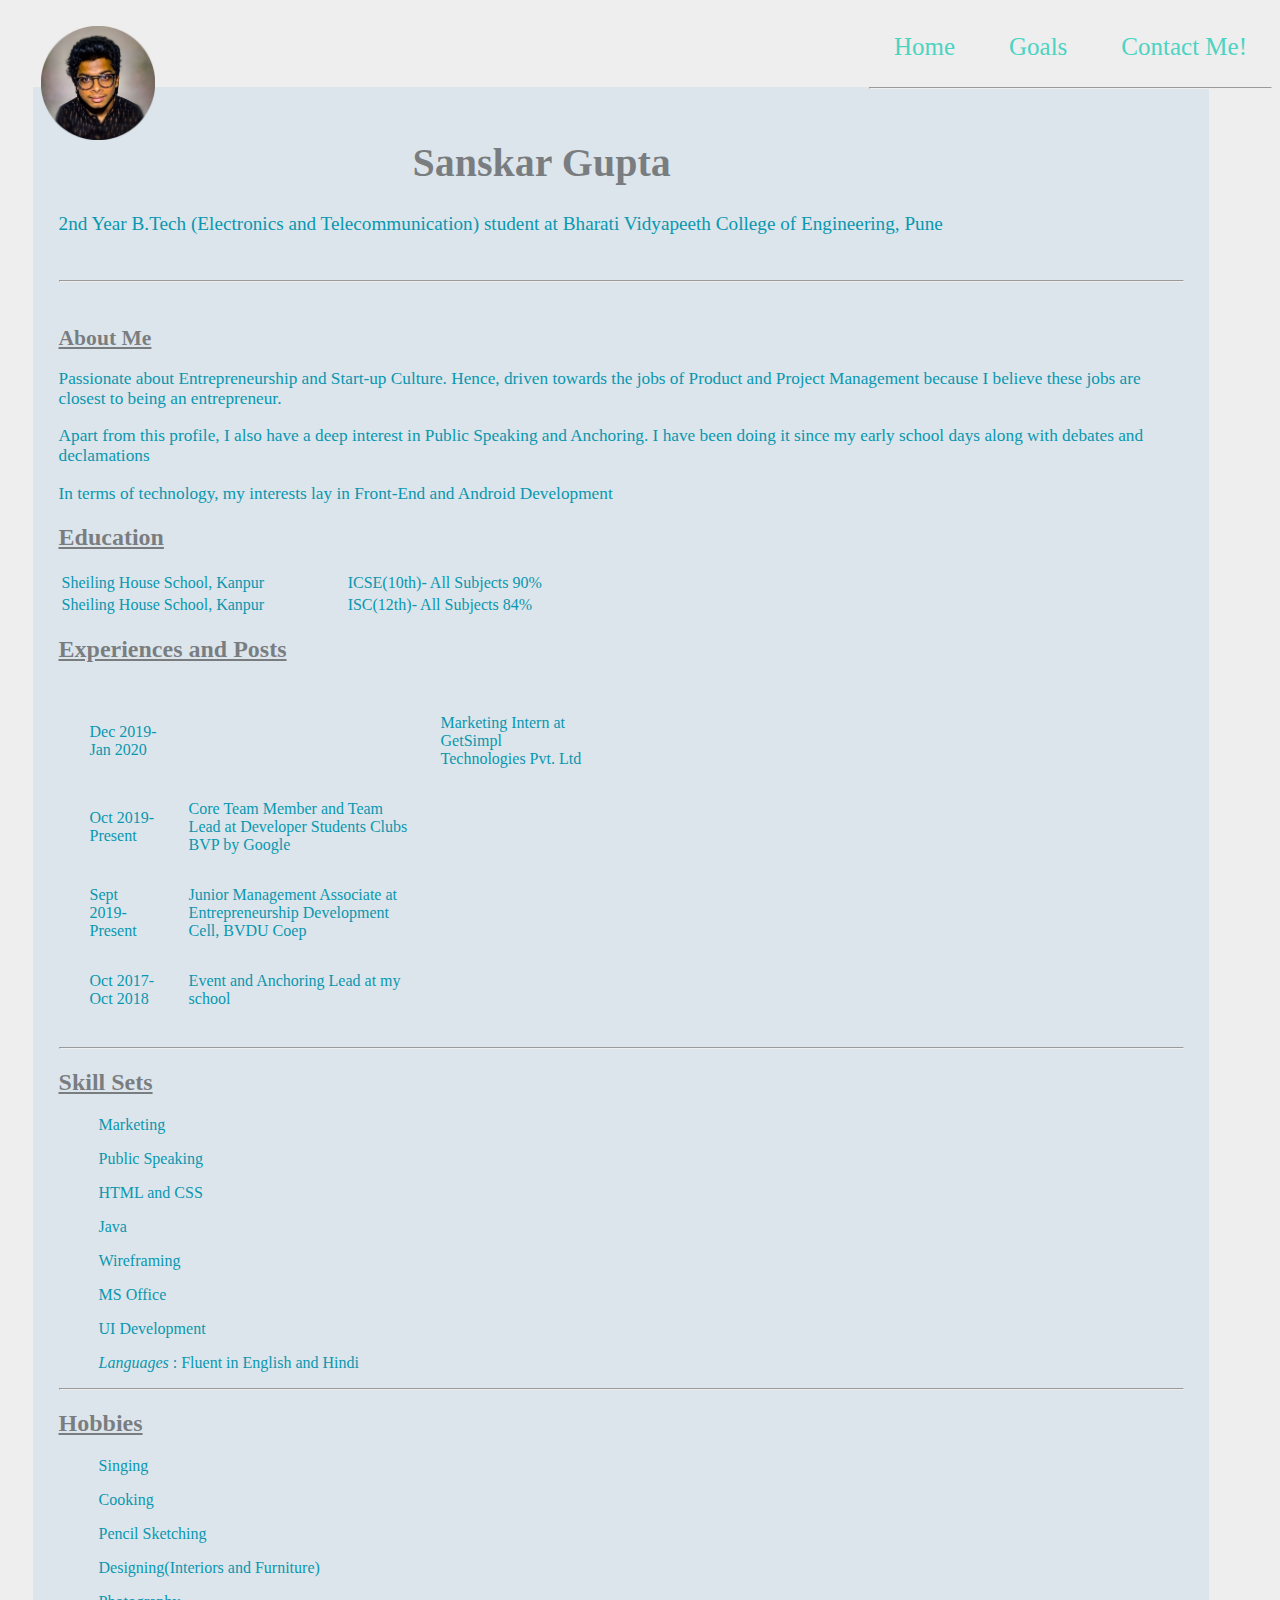
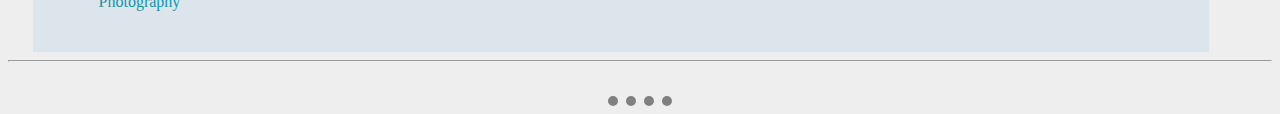
==== aboutme.html @ 86219164 "Add files via upload" ====
<!DOCTYPE html>
<html lang="en" dir="ltr">
  <head>
    <meta charset="utf-8">
    <title>CV/Sanskar Gupta</title>
    <link rel="stylesheet"type="text/css" href="styles-02.css">

  </head>
  <body>
    <div class="container-main">
    <div class="navigation">
      <nav>
        <a href="index.html">Home</a>
        <a href="Future.html">Goals</a>
        <a href="contact.html">Contact Me!</a>
      </nav>
      <br>
      <hr>
    </div>
</div>
    <br>
    <div class="CV">
      <div class="image-01">
        <img src="circle-cropped.png" alt="" class="image-01">
    </div>
    <br>
 <br>
    <div class="basic-info">
      <div class="heading-name">
      <h1>Sanskar Gupta</h1>
      </div>
      <p>2nd Year B.Tech (Electronics and Telecommunication) student at Bharati Vidyapeeth College of Engineering, Pune</p>
      <br>
      <hr>
      <br>
      <div class="info-further">
        <h2>About Me</h2>
        <p>Passionate about Entrepreneurship and Start-up Culture. Hence, driven towards the jobs of Product and Project Management because I believe these jobs are closest to being an entrepreneur.</p>
        <p>Apart from this profile, I also have a deep interest in Public Speaking and Anchoring. I have been doing it since my early school days along with debates and declamations</p>
        <p>In terms of technology, my interests lay in Front-End and Android Development</p>
      </div>
      <div class="info-further-01">
        <h2>Education</h2>
        <table>
          <tr>
            <td>Sheiling House School, Kanpur</td>
            <td>ICSE(10th)- All Subjects 90%</td>
          </tr>
          <tr>
            <td>Sheiling House School, Kanpur</td>
              <td>ISC(12th)- All Subjects 84%</td>
          </tr>
        </table>
      </div>
      <div class="info-further-02">
        <h2>Experiences and Posts</h2>
        <table cellspacing ='30'>
          <tr>
            <td>Dec 2019-Jan 2020<td>
              <td>Marketing Intern at GetSimpl Technologies Pvt. Ltd</td>
          </tr>
          <tr>
            <td>Oct 2019-Present</td>
            <td>Core Team Member and Team Lead at Developer Students Clubs BVP by Google</td>
          </tr>
          <tr>
            <td>Sept 2019-Present</td>
            <td>Junior Management Associate at Entrepreneurship Development Cell, BVDU Coep</td>
          </tr>
          <tr>
            <td>Oct 2017-Oct 2018</td>
            <td>Event and Anchoring Lead at my school</td>
          </tr>
        </table>
      </div>
      <hr>
      <div class="skillsets">
        <h2>Skill Sets</h2>
        <ul>
          Marketing
        </ul>
        <ul>
          Public Speaking
        </ul>
        <ul>
          HTML and CSS
        </ul>
        <ul>
          Java
        </ul>
        <ul>
          Wireframing
        </ul>
        <ul>
          MS Office
        </ul>
        <ul>
          UI Development
        </ul>
        <ul>
          <em><span style="color: #2228"></span>Languages</span></em> : Fluent in English and Hindi
        </ul>
      </div>
      <hr>
         <div class="Hobbies">
           <h2>Hobbies</h2>
           <ul>
             Singing
           </ul>
           <ul>
             Cooking
           </ul>
           <ul>
             Pencil Sketching
           </ul>
           <ul>
             Designing(Interiors and Furniture)
           </ul>
            <ul>
              Photography
            </ul>
         </div>
      </div>
      <hr>
      <br>
      <div class="hor">
        <hr>
      </div>


      </div>
      </div>
---- styles-02.css ----
body{
  background: #eee;
  }
  .navigation{
  margin-top: 25px;
  float: right;
  justify-content: space-between;
}
.navigation a{
  text-decoration: none;
  color: #4cd3c2;
  font-size: 25px;
  font-family: 'Trebuchet MS';
  padding: 25px;

}
.navigation a:hover{
  color:#fbd46d;

}
.image-01
{
  display: block;
  height: 30%;
  width: 30%;
  float: left;
  padding-left: 2%;
  padding-bottom: 2%;
}
.basic-info{
  padding: 2%;
  color:  #0a97b0;
  font-family: 'Trebuchet MS';
}
.basic-info h1{
  font-size: 250%;
}
.basic-info p{
  font-size: 120%;
}
.basic-info {
background-color: #dce5eb;
margin-top:2%;
margin-right: 5%;
margin-left: 2%;
}
.info-further {
  font-size: 90%;
}
h2{
  text-decoration: underline;
  color: #2228;
}
.info-further-01 table {
  width: 50%;
  height: 10px;
}
.info-further-02 table {
  width: 50%;
  height: 10px;
}
.heading-name {
  color: #2228;
}
.skillsets ul {
list-style-type: armenian;
}
.hor hr{
  width: 5%;
  border-style: none;
  border-top-style: dotted;
  border-color: grey;
  border-width: 10px;
}
.images-03 {
  display: flex;
  justify-content: space-between;
  height: 2%;
  width: 2%;
  float: left;
  padding-right: 0px;
  padding-left: 2%;
}
.images-03:hover{
opacity: 0.7;
}
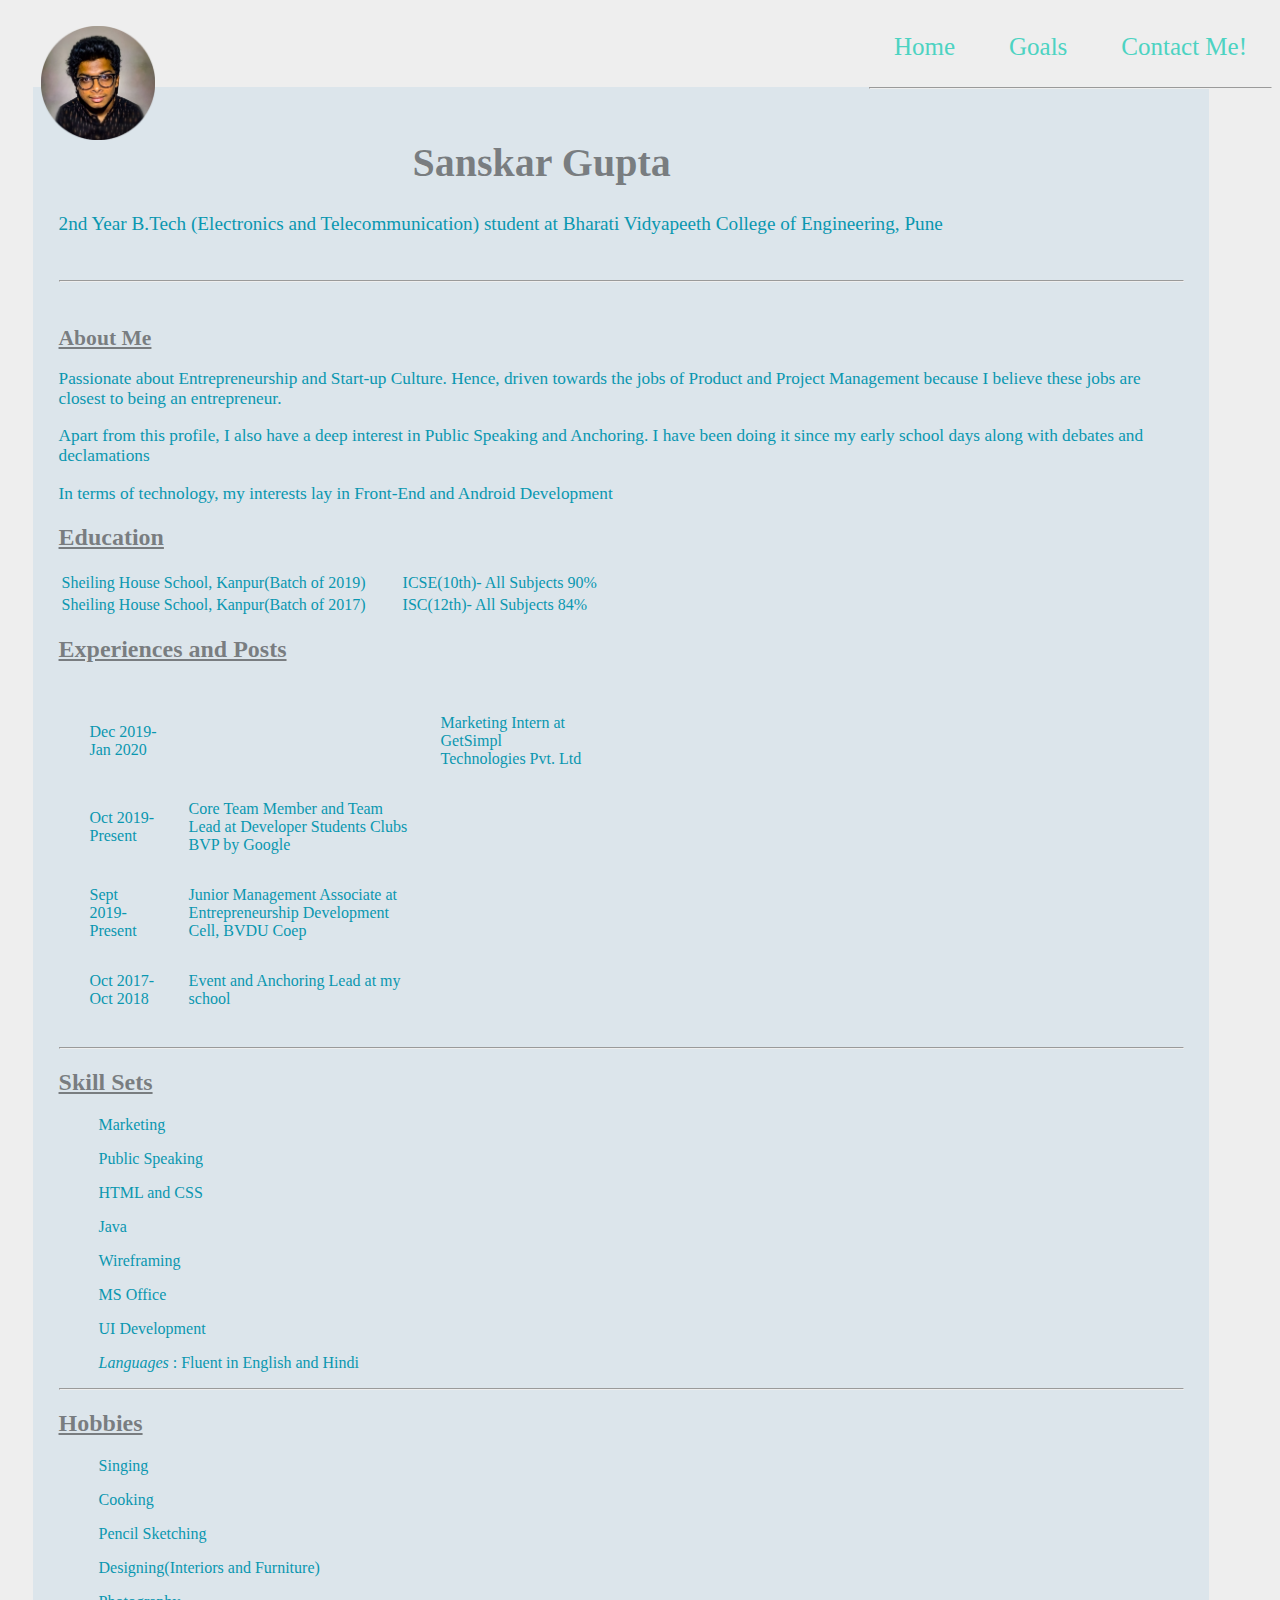
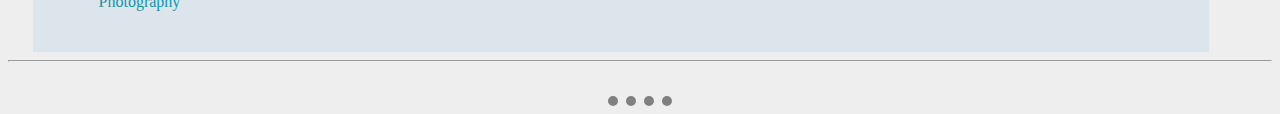
==== commit ab0c5417: "Update aboutme.html" ====
--- a/aboutme.html
+++ b/aboutme.html
@@ -43,11 +43,11 @@
         <h2>Education</h2>
         <table>
           <tr>
-            <td>Sheiling House School, Kanpur</td>
+            <td>Sheiling House School, Kanpur(Batch of 2019)</td>
             <td>ICSE(10th)- All Subjects 90%</td>
           </tr>
           <tr>
-            <td>Sheiling House School, Kanpur</td>
+            <td>Sheiling House School, Kanpur(Batch of 2017)</td>
               <td>ISC(12th)- All Subjects 84%</td>
           </tr>
         </table>
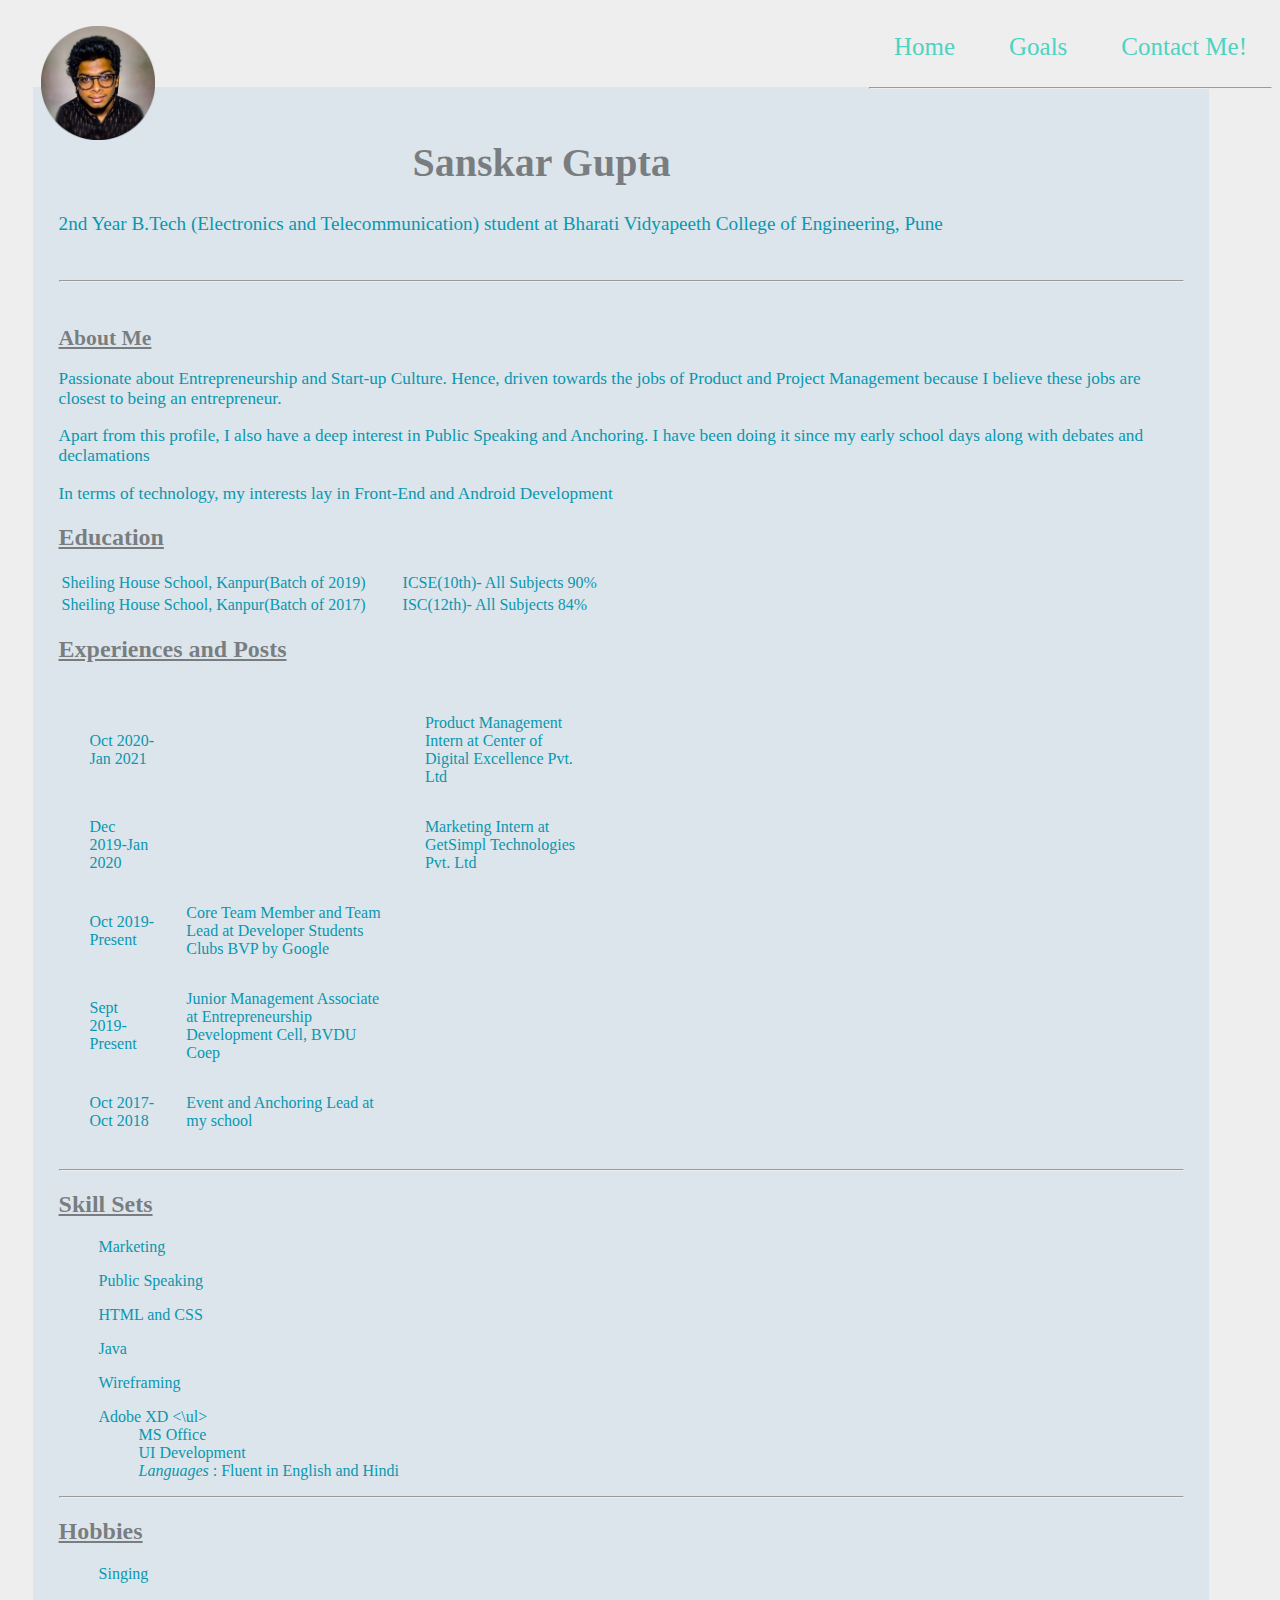
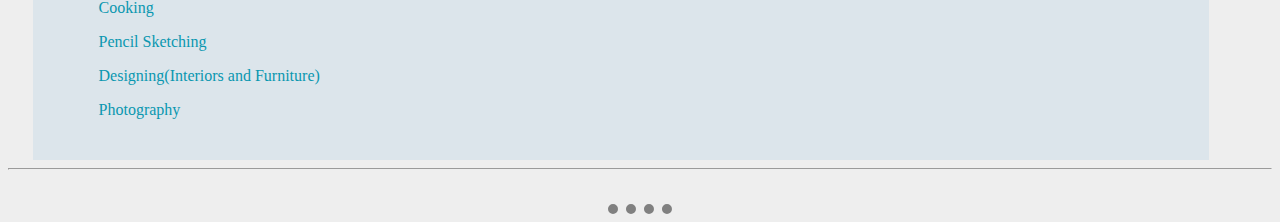
==== commit a0869ef1: "Update aboutme.html" ====
--- a/aboutme.html
+++ b/aboutme.html
@@ -56,6 +56,10 @@
         <h2>Experiences and Posts</h2>
         <table cellspacing ='30'>
           <tr>
+            <td>Oct 2020-Jan 2021<td>
+              <td>Product Management Intern at Center of Digital Excellence Pvt. Ltd</td>
+          </tr>
+          <tr>
             <td>Dec 2019-Jan 2020<td>
               <td>Marketing Intern at GetSimpl Technologies Pvt. Ltd</td>
           </tr>
@@ -91,6 +95,9 @@
         <ul>
           Wireframing
         </ul>
+        <ul>
+          Adobe XD
+          <\ul>
         <ul>
           MS Office
         </ul>
